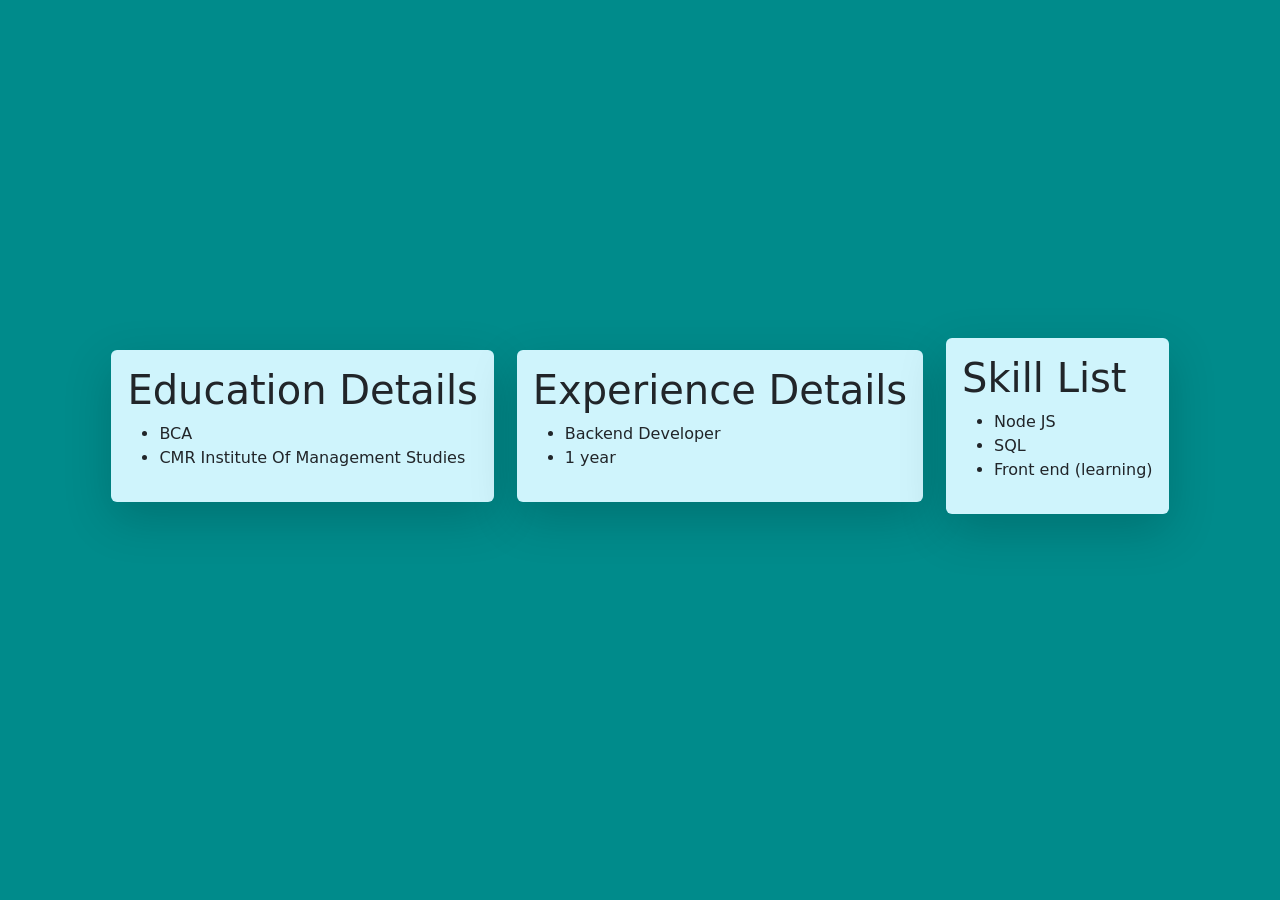
==== about.html @ c017ac61 "Move files to root for hosting" ====
<!DOCTYPE html>
<html lang="en">

<head>
    <meta charset="UTF-8">
    <meta name="viewport" content="width=device-width, initial-scale=1.0">
    <title>About</title>
    <!-- Bootstrap CSS -->
    <link href="https://cdn.jsdelivr.net/npm/bootstrap@5.3.3/dist/css/bootstrap.min.css" rel="stylesheet">
    <link rel="stylesheet" href="style.css">
</head>

<body>
    <div class="main_container" style="width: 100%; height: 100vh;">
        <div class="shadow-lg p-3 mb-5 bg-info-subtle rounded">
            <h1>Education Details</h1>
            <ul>
                <li style="font-weight: normal;">BCA</li>
                <li style="font-weight: normal;">CMR Institute Of Management Studies</li>
            </ul>
        </div>
        <div class="shadow-lg p-3 mb-5 bg-info-subtle rounded">
            <h1>Experience Details</h1>
            <ul>
                <li style="font-weight: normal;">Backend Developer</li>
                <li style="font-weight: normal;">1 year</li>
            </ul>
        </div>
        <div class="shadow-lg p-3 mb-5 bg-info-subtle rounded">
            <h1>Skill List</h1>
            <ul>
                <li style="font-weight: normal;">Node JS</li>
                <li style="font-weight: normal;">SQL</li>
                <li style="font-weight: normal;">Front end (learning)</li>
            </ul>
        </div>
    </div>

</body>

</html>
---- style.css ----
*{
    margin: 0px;
    padding:0px;
    box-sizing: border-box;
}

.intro_container{
    width: 100%;
    height:70vh;
    display:flex;
    justify-content: center;
    align-items: center;
    flex-direction: column;
    flex-wrap: wrap;
    background-color:darkcyan;
}

.intro_container img{
    width: 250px;
    height: 250px;
    border-radius: 50%;
}
.intro_container p{
    text-align: center;
    font-family: 'Times New Roman', Times, serif;
    font-size:large;
    font-weight:bold;
}
.links_container{
    padding: 20px;
    width: 100%;
    height:30vh;
    display: flex;
    justify-content: center;
    /* align-items: center; */
    flex-direction: row;
    background-color: darkcyan;
    justify-content: space-around;
}

.main_container{
  padding: 100px;
  display: flex;
  align-items: center;
  justify-content: center;
  justify-content:space-around;
  background-color: darkcyan;
}
.link{
    font-family: 'Times New Roman', Times, serif;
    font-weight:bolder;
    text-decoration: none;
}
.link:hover{
    color: blue;
}
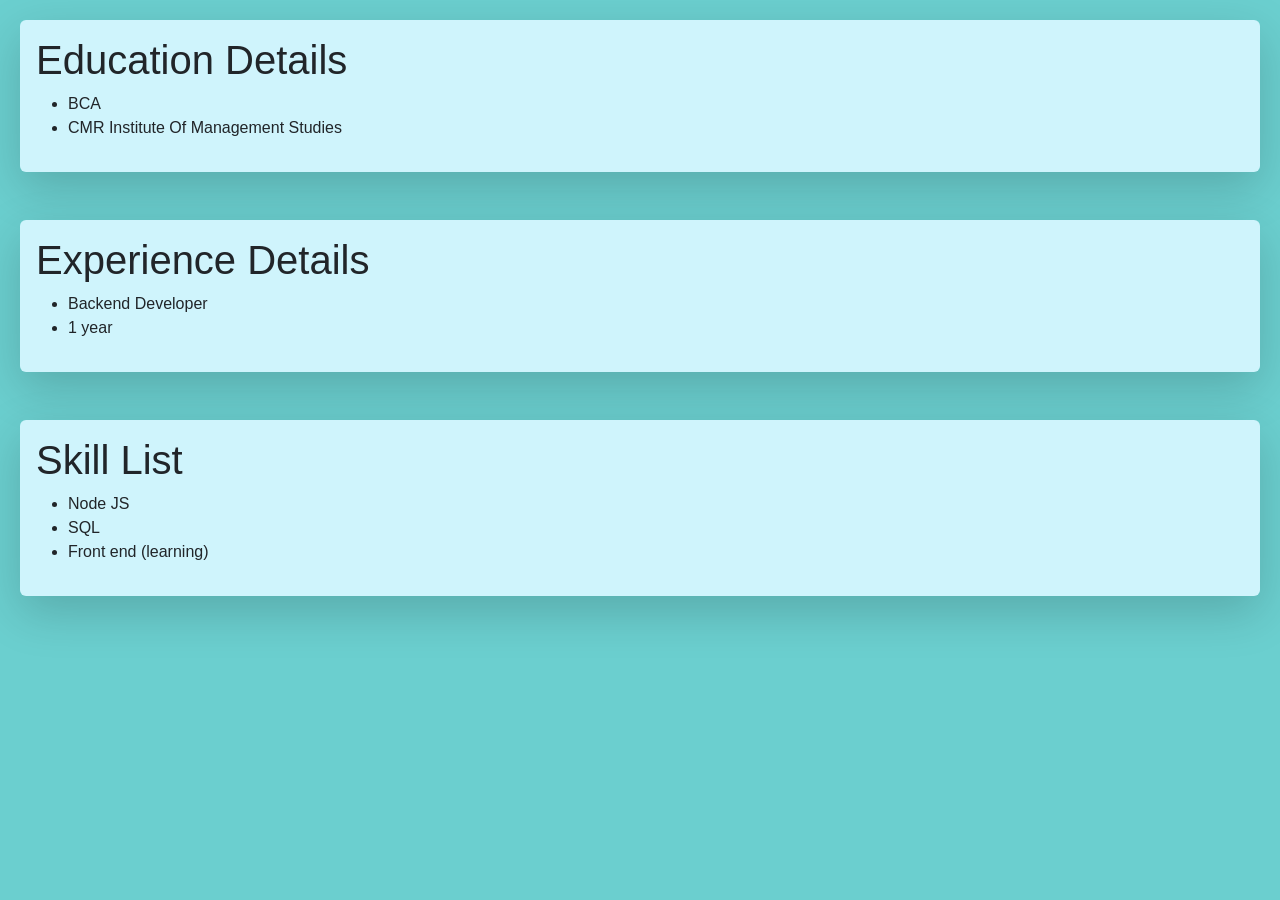
==== commit c5abbea5: "improved" ====
--- a/about.html
+++ b/about.html
@@ -11,7 +11,7 @@
 </head>
 
 <body>
-    <div class="main_container" style="width: 100%; height: 100vh;">
+    <div class="main_container" style="width: 100%; height: 100vh; padding: 20px;">
         <div class="shadow-lg p-3 mb-5 bg-info-subtle rounded">
             <h1>Education Details</h1>
             <ul>
--- a/style.css
+++ b/style.css
@@ -1,56 +1,99 @@
 *{
-    margin: 0px;
-    padding:0px;
-    box-sizing: border-box;
+    margin:0;
+    padding:0;
+    box-sizing:border-box;
 }
 
+body{
+    background-color:rgb(107, 207, 207);
+    font-family:Arial, sans-serif;
+}
+
+
 .intro_container{
-    width: 100%;
-    height:70vh;
+    width:100%;
+    min-height:70vh;
     display:flex;
-    justify-content: center;
-    align-items: center;
-    flex-direction: column;
-    flex-wrap: wrap;
-    background-color:darkcyan;
+    justify-content:center;
+    align-items:center;
+    flex-direction:column;
+    text-align:center;
+    padding:40px 20px;
 }
 
 .intro_container img{
-    width: 250px;
-    height: 250px;
-    border-radius: 50%;
-}
-.intro_container p{
-    text-align: center;
-    font-family: 'Times New Roman', Times, serif;
-    font-size:large;
-    font-weight:bold;
-}
-.links_container{
-    padding: 20px;
-    width: 100%;
-    height:30vh;
-    display: flex;
-    justify-content: center;
-    /* align-items: center; */
-    flex-direction: row;
-    background-color: darkcyan;
-    justify-content: space-around;
+    width:220px;
+    height:220px;
+    border-radius:50%;
+    object-fit:cover;
+    border:5px solid white;
+    box-shadow:0 4px 12px rgba(0,0,0,0.2);
+    margin-bottom:20px;
 }
 
-.main_container{
-  padding: 100px;
-  display: flex;
-  align-items: center;
-  justify-content: center;
-  justify-content:space-around;
-  background-color: darkcyan;
+.intro_container h1{
+    font-size:2rem;
+    margin-bottom:20px;
+    color:#134e4a;
 }
+
+.intro_container p{
+    max-width:700px;
+    font-size:18px;
+    line-height:1.7;
+    color:#333;
+}
+
+/* Links section */
+
+.links_container{
+    width:100%;
+    display:flex;
+    justify-content:center;
+    /* justify-content: space-around; */
+    gap:20px;
+    flex-wrap:wrap;
+    /* padding:30px; */
+}
+
+.card{
+    background:white;
+    padding:20px;
+    border-radius:15px;
+    width:250px;
+    text-align:center;
+    box-shadow:0 4px 10px rgba(0,0,0,0.1);
+    transition:0.3s;
+}
+
+.card:hover{
+     transform:translateY(-5px); /*push element up */
+}
+
 .link{
-    font-family: 'Times New Roman', Times, serif;
-    font-weight:bolder;
-    text-decoration: none;
+    text-decoration:none;
+    color:#006666;
+    font-weight:bold;
+    font-size:16px;
 }
+
 .link:hover{
-    color: blue;
+    color:#009999;
+}
+
+/* Mobile */
+
+@media(max-width:768px){
+
+    .intro_container h1{
+        font-size:1.6rem;
+    }
+
+    .intro_container p{
+        font-size:16px;
+    }
+
+    .card{
+        width:90%;
+    }
 }
